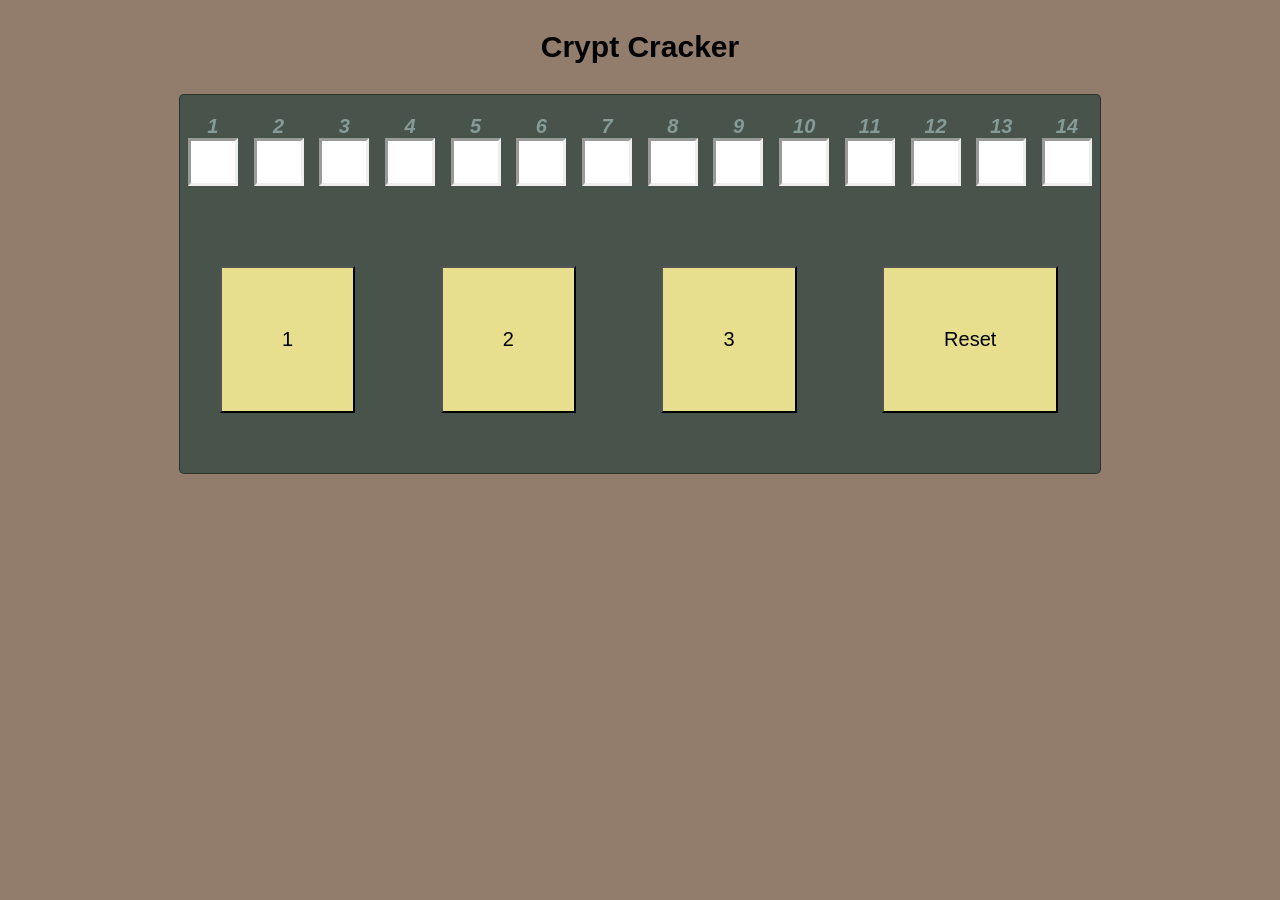
==== crypt-cracker/index.html @ 30703a39 "Add files via upload" ====
<!DOCTYPE html>
<html>
<head>
	<title>Crypt Cracker</title>
	<link rel="stylesheet" type="text/css" href="style.css">
	<script src="script.js"></script>
</head>
<body>
<h1>Crypt Cracker</h1>
<div id ="cryptsolver">
<!-- output-->
<div class= "rooms">
 <div class= "inputField">
  <div class="labels" style="padding-top: 1em;">1</div>
  <input id="room1" onclick="setFocus(0)" style="width: 2em; height: 2em; text-align: center;" type="text" value="">
 </div>
 <div class= "inputField">
	<div class="labels" style="padding-top: 1em;">2</div>
	<input id="room2" onclick="setFocus(1)" style="width: 2em; height: 2em; text-align: center;" type="text" value="">
   </div>
   <div class= "inputField">
	<div class="labels" style="padding-top: 1em;">3</div>
	<input id="room3" onclick="setFocus(2)" style="width: 2em; height: 2em; text-align: center;" type="text" value="">
   </div>
   <div class= "inputField">
	<div class="labels" style="padding-top: 1em;">4</div>
	<input id="room4" onclick="setFocus(3)" style="width: 2em; height: 2em; text-align: center;" type="text" value="">
   </div>
   <div class= "inputField">
	<div class="labels" style="padding-top: 1em;">5</div>
	<input id="room5" onclick="setFocus(4)" style="width: 2em; height: 2em; text-align: center;" type="text" value="">
   </div>
   <div class= "inputField">
	<div class="labels" style="padding-top: 1em;">6</div>
	<input id="room6" onclick="setFocus(5)" style="width: 2em; height: 2em; text-align: center;" type="text" value="">
   </div>
   <div class= "inputField">
	<div class="labels" style="padding-top: 1em;">7</div>
	<input id="room7" onclick="setFocus(6)" style="width: 2em; height: 2em; text-align: center;" type="text" value="">
   </div>
   <div class= "inputField">
	<div class="labels" style="padding-top: 1em;">8</div>
	<input id="room8" onclick="setFocus(7)" style="width: 2em; height: 2em; text-align: center;" type="text" value="">
   </div>
   <div class= "inputField">
	<div class="labels" style="padding-top: 1em;">9</div>
	<input id="room9" onclick="setFocus(8)" style="width: 2em; height: 2em; text-align: center;" type="text" value="">
   </div>
   <div class= "inputField">
	<div class="labels" style="padding-top: 1em;">10</div>
	<input id="room10" onclick="setFocus(9)" style="width: 2em; height: 2em; text-align: center;" type="text" value="">
   </div>
   <div class= "inputField">
	<div class="labels" style="padding-top: 1em;">11</div>
	<input id="room11" onclick="setFocus(10)" style="width: 2em; height: 2em; text-align: center;" type="text" value="">
   </div>
   <div class= "inputField">
	<div class="labels" style="padding-top: 1em;">12</div>
	<input id="room12" onclick="setFocus(11)" style="width: 2em; height: 2em; text-align: center;" type="text" value="">
   </div>
   <div class= "inputField">
	<div class="labels" style="padding-top: 1em;">13</div>
	<input id="room13" onclick="setFocus(12)" style="width: 2em; height: 2em; text-align: center;" type="text" value="">
   </div>
   <div class= "inputField">
	<div class="labels" style="padding-top: 1em;">14</div>
	<input id="room14" onclick="setFocus(13)" style="width: 2em; height: 2em; text-align: center;" type="text" value="">
   </div>
</div>
  <!-- 3rd input -->
  <div class="inputPanel" style="padding-bottom: 1em;">
	<button id="one" onclick="numOne()" onmousedown="mouseDown(this)" onmouseup="mouseUp(this)" value="1">1</button>
	<button id="two" onclick="numTwo()" onmousedown="mouseDown(this)" onmouseup="mouseUp(this)" value="2">2</button>
	<button id="three" onclick="numThree()" onmousedown="mouseDown(this)" onmouseup="mouseUp(this)" value="3">3</button>
	<button id="reset" onclick="resetRooms()" onmousedown="mouseDown(this)" onmouseup="mouseUp(this)">Reset</button>
  </div>
</div>
</body>
</html>
---- crypt-cracker/style.css ----
* {
  font-size: 15pt;
  font-family: sans-serif;
}
body{
  background-color:rgb(146, 124, 108);
}
h1{
  text-align: center;
  font-size: 1.5em;
  margin: 1em;
}
input{
  border: inset;
}
#cryptsolver{
  width: 50%;
  background-color: rgb(72, 83, 76);
  min-width: 920px;
  border: 1px solid rgba(0, 0, 0, 0.4);
  border-radius: .25em;
  margin: auto;
}
.inputField{
  display: flex;
  flex-direction: column;
  justify-content: space-around;
  grid-column: 1/2;
  align-items: center;
}
.rooms{
  display: flex;
  flex-direction: row;
  justify-content: space-around;
}
.inputPanel{
  margin-top: 2em;
  margin-left: auto;
  margin-right: auto;
}
button{
  padding: 3em;
  margin: 2em;
  background-color: rgb(231, 222, 142);
}
.labels{
  color: rgb(134, 155, 152);
  font-weight: bold;
  font-style: italic;
}
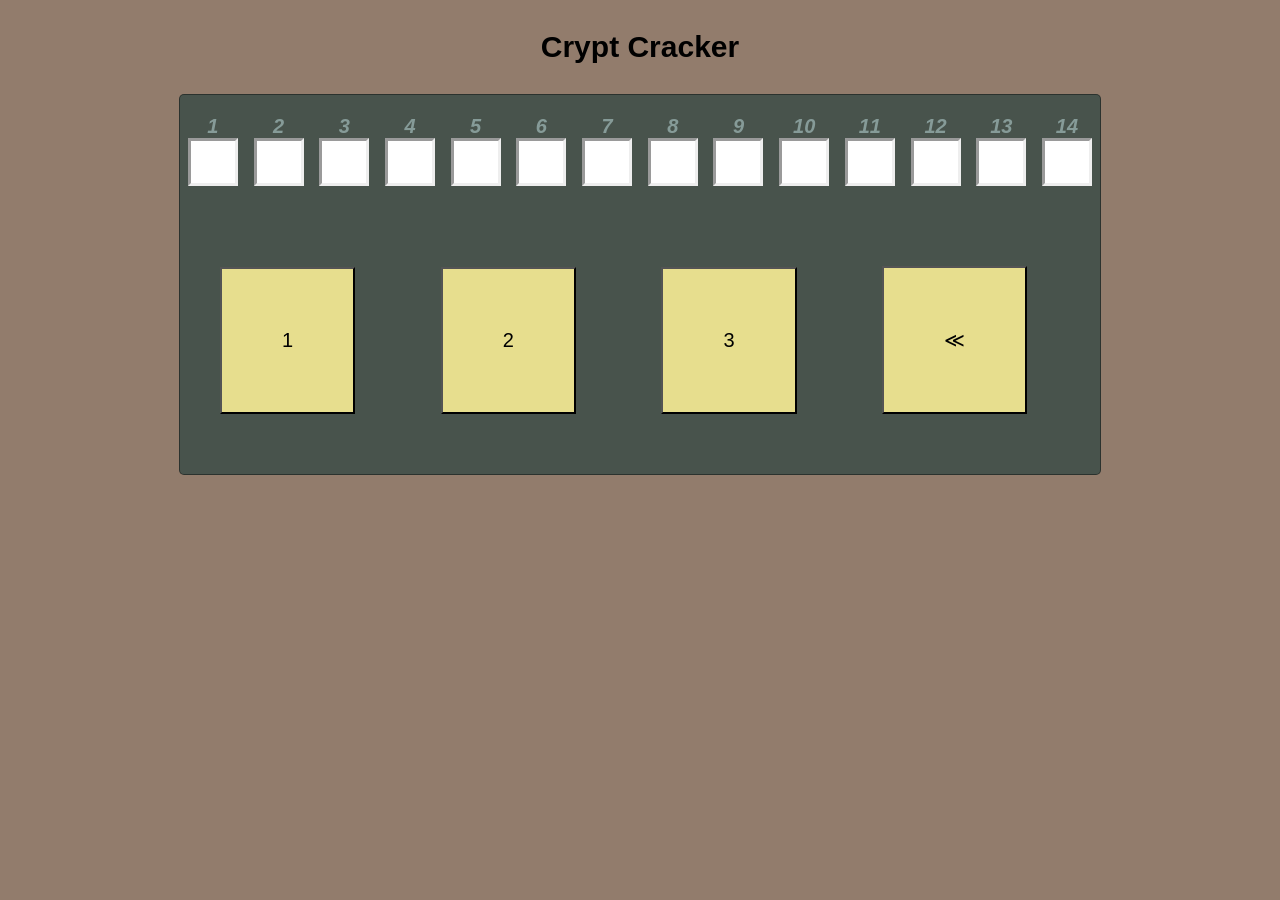
==== commit a2991c77: "Add files via upload" ====
--- a/crypt-cracker/index.html
+++ b/crypt-cracker/index.html
@@ -12,59 +12,59 @@
 <div class= "rooms">
  <div class= "inputField">
   <div class="labels" style="padding-top: 1em;">1</div>
-  <input id="room1" onclick="setFocus(0)" style="width: 2em; height: 2em; text-align: center;" type="text" value="">
+  <input id="room1" onclick="setFocus(0)" style="width: 2em; height: 2em; text-align: center;" type="text" value="" readonly>
  </div>
  <div class= "inputField">
 	<div class="labels" style="padding-top: 1em;">2</div>
-	<input id="room2" onclick="setFocus(1)" style="width: 2em; height: 2em; text-align: center;" type="text" value="">
+	<input id="room2" onclick="setFocus(1)" style="width: 2em; height: 2em; text-align: center;" type="text" value="" readonly>
    </div>
    <div class= "inputField">
 	<div class="labels" style="padding-top: 1em;">3</div>
-	<input id="room3" onclick="setFocus(2)" style="width: 2em; height: 2em; text-align: center;" type="text" value="">
+	<input id="room3" onclick="setFocus(2)" style="width: 2em; height: 2em; text-align: center;" type="text" value="" readonly>
    </div>
    <div class= "inputField">
 	<div class="labels" style="padding-top: 1em;">4</div>
-	<input id="room4" onclick="setFocus(3)" style="width: 2em; height: 2em; text-align: center;" type="text" value="">
+	<input id="room4" onclick="setFocus(3)" style="width: 2em; height: 2em; text-align: center;" type="text" value="" readonly>
    </div>
    <div class= "inputField">
 	<div class="labels" style="padding-top: 1em;">5</div>
-	<input id="room5" onclick="setFocus(4)" style="width: 2em; height: 2em; text-align: center;" type="text" value="">
+	<input id="room5" onclick="setFocus(4)" style="width: 2em; height: 2em; text-align: center;" type="text" value="" readonly>
    </div>
    <div class= "inputField">
 	<div class="labels" style="padding-top: 1em;">6</div>
-	<input id="room6" onclick="setFocus(5)" style="width: 2em; height: 2em; text-align: center;" type="text" value="">
+	<input id="room6" onclick="setFocus(5)" style="width: 2em; height: 2em; text-align: center;" type="text" value="" readonly>
    </div>
    <div class= "inputField">
 	<div class="labels" style="padding-top: 1em;">7</div>
-	<input id="room7" onclick="setFocus(6)" style="width: 2em; height: 2em; text-align: center;" type="text" value="">
+	<input id="room7" onclick="setFocus(6)" style="width: 2em; height: 2em; text-align: center;" type="text" value="" readonly>
    </div>
    <div class= "inputField">
 	<div class="labels" style="padding-top: 1em;">8</div>
-	<input id="room8" onclick="setFocus(7)" style="width: 2em; height: 2em; text-align: center;" type="text" value="">
+	<input id="room8" onclick="setFocus(7)" style="width: 2em; height: 2em; text-align: center;" type="text" value="" readonly>
    </div>
    <div class= "inputField">
 	<div class="labels" style="padding-top: 1em;">9</div>
-	<input id="room9" onclick="setFocus(8)" style="width: 2em; height: 2em; text-align: center;" type="text" value="">
+	<input id="room9" onclick="setFocus(8)" style="width: 2em; height: 2em; text-align: center;" type="text" value="" readonly>
    </div>
    <div class= "inputField">
 	<div class="labels" style="padding-top: 1em;">10</div>
-	<input id="room10" onclick="setFocus(9)" style="width: 2em; height: 2em; text-align: center;" type="text" value="">
+	<input id="room10" onclick="setFocus(9)" style="width: 2em; height: 2em; text-align: center;" type="text" value="" readonly>
    </div>
    <div class= "inputField">
 	<div class="labels" style="padding-top: 1em;">11</div>
-	<input id="room11" onclick="setFocus(10)" style="width: 2em; height: 2em; text-align: center;" type="text" value="">
+	<input id="room11" onclick="setFocus(10)" style="width: 2em; height: 2em; text-align: center;" type="text" value="" readonly>
    </div>
    <div class= "inputField">
 	<div class="labels" style="padding-top: 1em;">12</div>
-	<input id="room12" onclick="setFocus(11)" style="width: 2em; height: 2em; text-align: center;" type="text" value="">
+	<input id="room12" onclick="setFocus(11)" style="width: 2em; height: 2em; text-align: center;" type="text" value="" readonly>
    </div>
    <div class= "inputField">
 	<div class="labels" style="padding-top: 1em;">13</div>
-	<input id="room13" onclick="setFocus(12)" style="width: 2em; height: 2em; text-align: center;" type="text" value="">
+	<input id="room13" onclick="setFocus(12)" style="width: 2em; height: 2em; text-align: center;" type="text" value="" readonly>
    </div>
    <div class= "inputField">
 	<div class="labels" style="padding-top: 1em;">14</div>
-	<input id="room14" onclick="setFocus(13)" style="width: 2em; height: 2em; text-align: center;" type="text" value="">
+	<input id="room14" onclick="setFocus(13)" style="width: 2em; height: 2em; text-align: center;" type="text" value="" readonly>
    </div>
 </div>
   <!-- 3rd input -->
@@ -72,7 +72,7 @@
 	<button id="one" onclick="numOne()" onmousedown="mouseDown(this)" onmouseup="mouseUp(this)" value="1">1</button>
 	<button id="two" onclick="numTwo()" onmousedown="mouseDown(this)" onmouseup="mouseUp(this)" value="2">2</button>
 	<button id="three" onclick="numThree()" onmousedown="mouseDown(this)" onmouseup="mouseUp(this)" value="3">3</button>
-	<button id="reset" onclick="resetRooms()" onmousedown="mouseDown(this)" onmouseup="mouseUp(this)">Reset</button>
+	<button id="reset" onclick="backspace()" onmousedown="mouseDown(this)" onmouseup="mouseUp(this)">&#8810;</button>
   </div>
 </div>
 </body>
